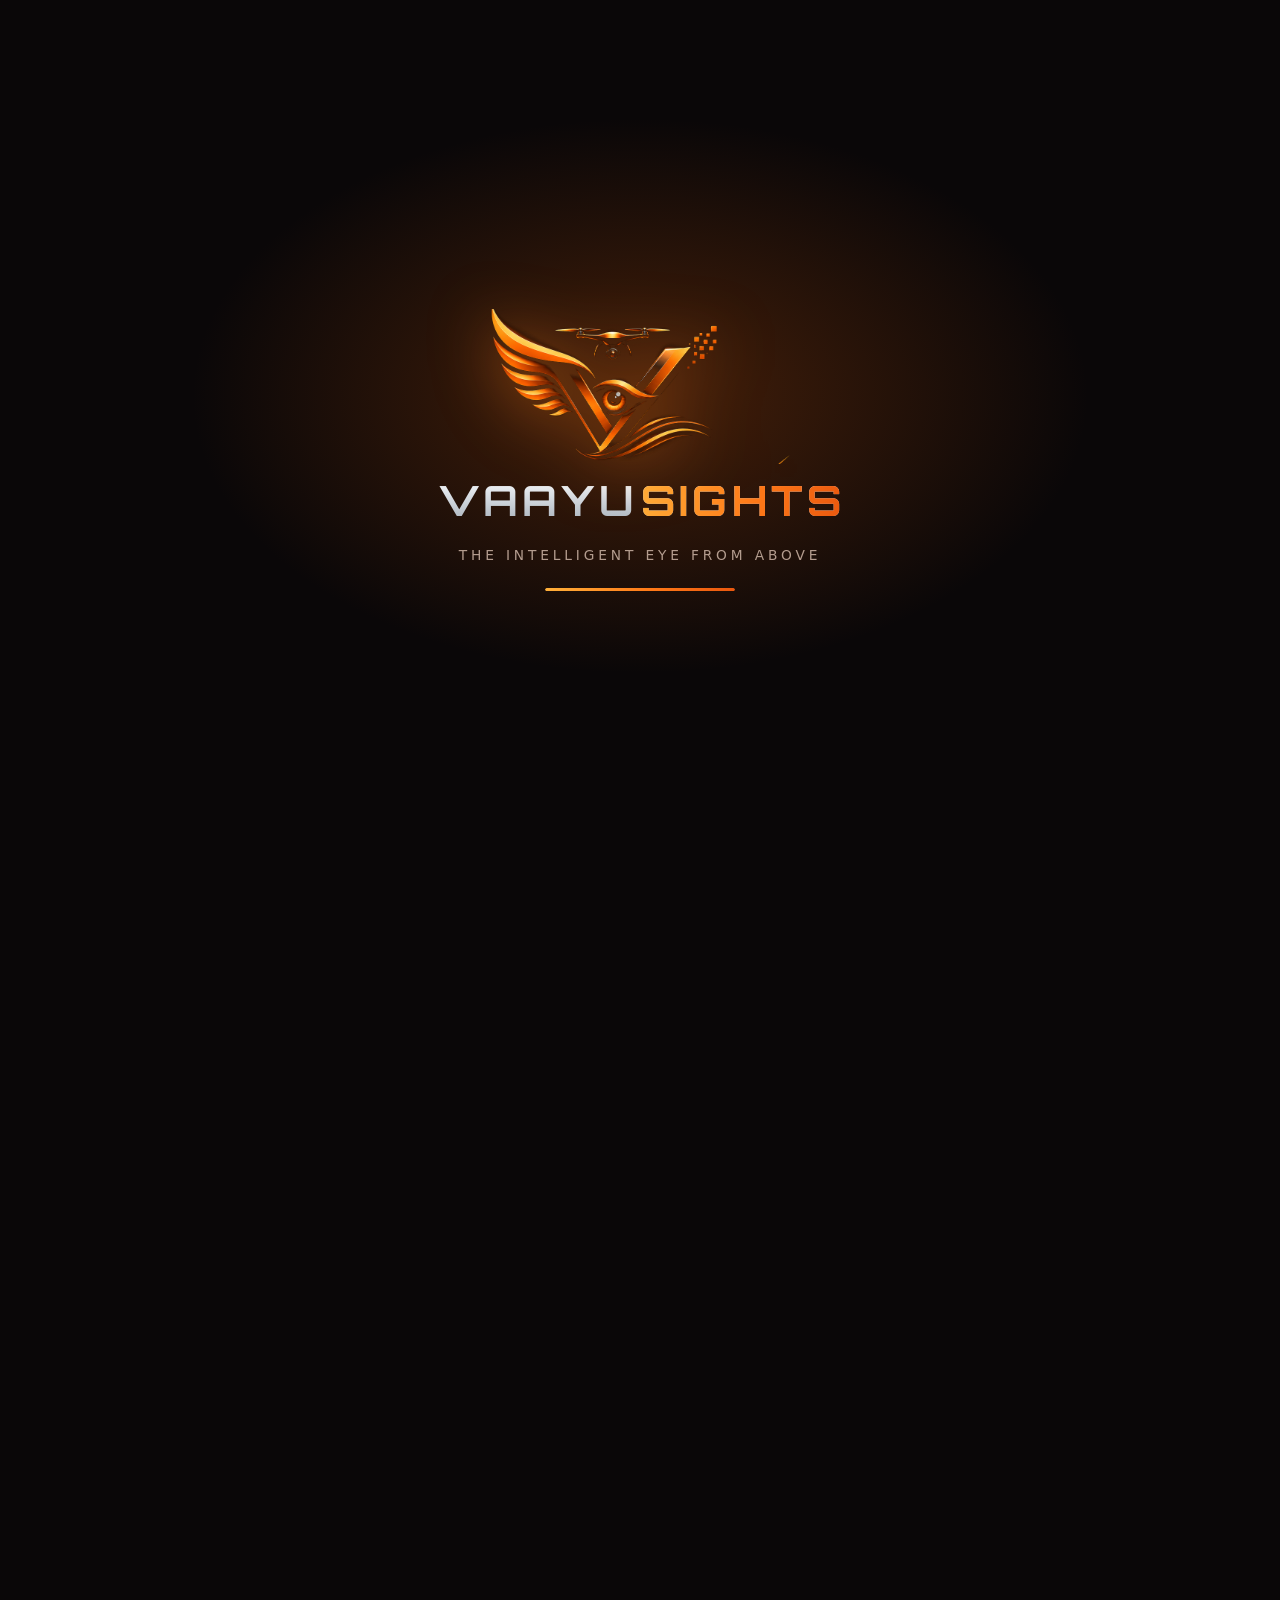
==== index.html @ aa58567c "VaayuSights website Static marketing site for vaayusights.in: six pages, stylesheet, script, brand a" ====
<!DOCTYPE html>
<html lang="en">
<head>
  <meta charset="UTF-8" />
  <meta name="viewport" content="width=device-width, initial-scale=1.0" />
  <meta name="theme-color" content="#0a0708" />
  <title>VaayuSights — The Intelligent Eye From Above</title>
  <meta name="description" content="VaayuSights turns drone imagery into ranked defects, digital twins, volumetrics and reports — on your data or a capture we arrange. Plus inspection, mapping and our own aerial cleaning." />
  <link rel="canonical" href="https://vaayusights.in/" />

  <!-- Open Graph / social -->
  <meta property="og:type" content="website" />
  <meta property="og:site_name" content="VaayuSights" />
  <meta property="og:title" content="VaayuSights — The Intelligent Eye From Above" />
  <meta property="og:description" content="VaayuSights turns drone imagery into ranked defects, digital twins, volumetrics and reports — on your data or a capture we arrange. Plus inspection, mapping and our own aerial cleaning." />
  <meta property="og:url" content="https://vaayusights.in/" />
  <meta property="og:image" content="https://vaayusights.in/assets/og-image.png" />
  <meta property="og:image:width" content="1200" />
  <meta property="og:image:height" content="630" />
  <meta name="twitter:card" content="summary_large_image" />
  <meta name="twitter:title" content="VaayuSights — The Intelligent Eye From Above" />
  <meta name="twitter:description" content="VaayuSights turns drone imagery into ranked defects, digital twins, volumetrics and reports — on your data or a capture we arrange. Plus inspection, mapping and our own aerial cleaning." />
  <meta name="twitter:image" content="https://vaayusights.in/assets/og-image.png" />

  <script type="application/ld+json">
  {
    "@context": "https://schema.org",
    "@type": "ProfessionalService",
    "name": "VaayuSights",
    "description": "Aerial-data analysis practice. Drone imagery from any source is turned into ranked defects, digital twins, volumetrics and decision-ready reports. Also aerial cleaning of solar arrays, facades, roofs and industrial structures.",
    "url": "https://vaayusights.in/",
    "logo": "https://vaayusights.in/assets/vaayusights-logo.png",
    "image": "https://vaayusights.in/assets/og-image.png",
    "email": "pranaam@vaayusights.in",
    "slogan": "The Intelligent Eye From Above",
    "address": {
      "@type": "PostalAddress",
      "addressRegion": "Maharashtra",
      "addressCountry": "IN"
    },
    "areaServed": {
      "@type": "Country",
      "name": "India"
    },
    "knowsAbout": [
      "Drone inspection",
      "Thermal imaging",
      "Photogrammetry",
      "LiDAR data processing",
      "Digital twins",
      "Defect detection",
      "Volumetric survey",
      "Solar panel cleaning",
      "AI imagery analysis"
    ],
    "hasOfferCatalog": {
      "@type": "OfferCatalog",
      "name": "Services",
      "itemListElement": [
        {
          "@type": "Offer",
          "itemOffered": {
            "@type": "Service",
            "name": "AI Imagery Analysis"
          }
        },
        {
          "@type": "Offer",
          "itemOffered": {
            "@type": "Service",
            "name": "Digital Twins"
          }
        },
        {
          "@type": "Offer",
          "itemOffered": {
            "@type": "Service",
            "name": "Analytics & Reporting"
          }
        },
        {
          "@type": "Offer",
          "itemOffered": {
            "@type": "Service",
            "name": "AI/ML Data Annotation"
          }
        },
        {
          "@type": "Offer",
          "itemOffered": {
            "@type": "Service",
            "name": "Visual Inspection"
          }
        },
        {
          "@type": "Offer",
          "itemOffered": {
            "@type": "Service",
            "name": "Thermal Inspection"
          }
        },
        {
          "@type": "Offer",
          "itemOffered": {
            "@type": "Service",
            "name": "Mapping & Surveying"
          }
        },
        {
          "@type": "Offer",
          "itemOffered": {
            "@type": "Service",
            "name": "Aerial Cleaning"
          }
        }
      ]
    }
  }
  </script>
  <link rel="stylesheet" href="styles.css" />
  <link rel="icon" type="image/png" href="assets/vaayusights-icon.png" />
  <link rel="apple-touch-icon" href="assets/apple-touch-icon.png" />
</head>
<body>
  <a class="skip-link" href="#top">Skip to content</a>
  <div class="scroll-prog" aria-hidden="true"></div>
  <!--SPRITE-->
  <svg xmlns="http://www.w3.org/2000/svg" style="position:absolute;width:0;height:0;overflow:hidden" aria-hidden="true"><defs>
    <symbol id="i-drone" viewBox="0 0 24 24"><circle cx="12" cy="12" r="3"/><path d="M9.6 9.6 6.4 6.4M14.4 9.6 17.6 6.4M9.6 14.4 6.4 17.6M14.4 14.4 17.6 17.6"/><circle cx="5" cy="5" r="2"/><circle cx="19" cy="5" r="2"/><circle cx="5" cy="19" r="2"/><circle cx="19" cy="19" r="2"/></symbol>
    <symbol id="i-eye" viewBox="0 0 24 24"><path d="M2 12s3.6-6 10-6 10 6 10 6-3.6 6-10 6S2 12 2 12Z"/><circle cx="12" cy="12" r="2.6"/></symbol>
    <symbol id="i-chip" viewBox="0 0 24 24"><rect x="7" y="7" width="10" height="10" rx="2"/><path d="M10 7V4M14 7V4M10 20v-3M14 20v-3M7 10H4M7 14H4M20 10h-3M20 14h-3"/></symbol>
    <symbol id="i-tag" viewBox="0 0 24 24"><path d="M3 11.5V4h7.5L21 14.5 14.5 21 3 11.5Z"/><circle cx="7.5" cy="7.5" r="1.3"/></symbol>
    <symbol id="i-thermal" viewBox="0 0 24 24"><path d="M10 13.6V5a2 2 0 1 1 4 0v8.6a4 4 0 1 1-4 0Z"/><path d="M12 9v5.5"/></symbol>
    <symbol id="i-map" viewBox="0 0 24 24"><path d="M9 4 3 6v14l6-2 6 2 6-2V4l-6 2-6-2Z"/><path d="M9 4v14M15 6v14"/></symbol>
    <symbol id="i-cube" viewBox="0 0 24 24"><path d="M12 2.5 20.5 7v10L12 21.5 3.5 17V7L12 2.5Z"/><path d="M12 2.5v19M20.5 7 12 12 3.5 7"/></symbol>
    <symbol id="i-camera" viewBox="0 0 24 24"><path d="M3 8h3l2-2h8l2 2h3v11H3V8Z"/><circle cx="12" cy="13" r="3.2"/></symbol>
    <symbol id="i-chart" viewBox="0 0 24 24"><path d="M4 4v16h16"/><path d="M8 20v-6M12 20v-9M16 20v-4"/></symbol>
    <symbol id="i-sun" viewBox="0 0 24 24"><circle cx="12" cy="12" r="4"/><path d="M12 2v2.5M12 19.5V22M2 12h2.5M19.5 12H22M4.9 4.9 6.7 6.7M17.3 17.3 19.1 19.1M19.1 4.9 17.3 6.7M6.7 17.3 4.9 19.1"/></symbol>
    <symbol id="i-layers" viewBox="0 0 24 24"><path d="M12 3 2.5 8 12 13l9.5-5L12 3Z"/><path d="M2.5 12 12 17l9.5-5M2.5 16 12 21l9.5-5"/></symbol>
    <symbol id="i-factory" viewBox="0 0 24 24"><path d="M3 21V10l6 4v-4l6 4V6l6 3v12H3Z"/><path d="M7 21v-3M12 21v-3M17 21v-3"/></symbol>
    <symbol id="i-building" viewBox="0 0 24 24"><path d="M4 21V4h10v17M14 21V9h6v12M3 21h18"/><path d="M7 8h3M7 12h3M7 16h3M17 13h1M17 17h1"/></symbol>
    <symbol id="i-shield" viewBox="0 0 24 24"><path d="M12 3 5 6v6c0 4 3 7 7 9 4-2 7-5 7-9V6l-7-3Z"/><path d="m9 12 2 2 4-4"/></symbol>
    <symbol id="i-target" viewBox="0 0 24 24"><circle cx="12" cy="12" r="8"/><circle cx="12" cy="12" r="4"/><circle cx="12" cy="12" r="1"/></symbol>
    <symbol id="i-network" viewBox="0 0 24 24"><circle cx="6" cy="12" r="2.5"/><circle cx="18" cy="6" r="2.5"/><circle cx="18" cy="18" r="2.5"/><path d="M8.3 10.9 15.7 7.1M8.3 13.1l7.4 3.8"/></symbol>
    <symbol id="i-compass" viewBox="0 0 24 24"><circle cx="12" cy="12" r="9"/><path d="m15.5 8.5-2.2 4.8L8.5 15.5l2.2-4.8L15.5 8.5Z"/></symbol>
    <symbol id="i-globe" viewBox="0 0 24 24"><circle cx="12" cy="12" r="9"/><path d="M3 12h18M12 3c3 3.2 3 14.8 0 18M12 3c-3 3.2-3 14.8 0 18"/></symbol>
    <symbol id="i-wind" viewBox="0 0 24 24"><path d="M12 12v9"/><path d="M12 12c0-3.2 4-4.2 4-7.4A3 3 0 0 0 10 4.6"/><path d="M12 12c-3.2 0-4.2-4-7.4-4A3 3 0 0 0 4.6 14"/><path d="M12 12c3.2 0 4.2 4 7.4 4A3 3 0 0 0 19.4 10"/></symbol>
    <symbol id="i-leaf" viewBox="0 0 24 24"><path d="M4 20c0-9 6-15 16-16 0 11-6 16-16 16Z"/><path d="M4 20C8 15 12 12 17 11"/></symbol>
    <symbol id="i-sliders" viewBox="0 0 24 24"><path d="M4 7h9M18 7h2M4 12h2M10 12h10M4 17h6M15 17h5"/><circle cx="15.5" cy="7" r="2"/><circle cx="7.5" cy="12" r="2"/><circle cx="12.5" cy="17" r="2"/></symbol>
    <symbol id="i-droplet" viewBox="0 0 24 24"><path d="M12 3s6.5 6.4 6.5 11A6.5 6.5 0 0 1 5.5 14C5.5 9.4 12 3 12 3Z"/></symbol>
    <symbol id="i-signal" viewBox="0 0 24 24"><path d="M4 19a16 16 0 0 1 16 0"/><path d="M7 19a10 10 0 0 1 10 0"/><path d="M10 19a4 4 0 0 1 4 0"/><circle cx="12" cy="19" r=".6"/></symbol>
    <symbol id="i-pulse" viewBox="0 0 24 24"><path d="M3 12h4l2-6 4 12 2-6h6"/></symbol>
    <symbol id="i-doc" viewBox="0 0 24 24"><path d="M6 3h8l4 4v14H6V3Z"/><path d="M14 3v4h4M9 13h6M9 17h4"/></symbol>
    <symbol id="i-bolt" viewBox="0 0 24 24"><path d="M13 2 4 14h6l-1 8 9-12h-6l1-8Z"/></symbol>
    <symbol id="i-link" viewBox="0 0 24 24"><path d="M9.5 14.5 14.5 9.5"/><path d="M11 6.7 12.6 5a3.6 3.6 0 0 1 5.1 5.1L16 11.9M13 17.3 11.4 19a3.6 3.6 0 0 1-5.1-5.1L8 12.1"/></symbol>
    <symbol id="i-mail" viewBox="0 0 24 24"><rect x="3" y="5" width="18" height="14" rx="2"/><path d="m3.5 7 8.5 6 8.5-6"/></symbol>
    <symbol id="i-phone" viewBox="0 0 24 24"><path d="M6 3h3l2 5-2.2 1.1a12 12 0 0 0 5.1 5.1L15 12l5 2v3a2 2 0 0 1-2.2 2A16 16 0 0 1 4 5.2 2 2 0 0 1 6 3Z"/></symbol>
    <symbol id="i-pin" viewBox="0 0 24 24"><path d="M12 21s7-6.5 7-12a7 7 0 1 0-14 0c0 5.5 7 12 7 12Z"/><circle cx="12" cy="9" r="2.5"/></symbol>
    <symbol id="i-clock" viewBox="0 0 24 24"><circle cx="12" cy="12" r="9"/><path d="M12 7v5l3.5 2"/></symbol>
    <symbol id="i-star" viewBox="0 0 24 24"><path d="M12 3.5l2.6 5.3 5.9.9-4.3 4.1 1 5.9L12 17l-5.2 2.7 1-5.9L3.5 9.7l5.9-.9L12 3.5Z"/></symbol>
  </defs></svg>
  <!--/SPRITE-->

  <!-- Intro splash: brand reveal on load -->
  <div class="splash" id="splash">
    <div class="splash-inner">
      <div class="wordmark-lockup splash-lockup">
        <img class="wm-mark" src="assets/vaayusights-emblem.png" alt="" aria-hidden="true" />
        <span class="wordmark">Vaayu<b>Sights</b></span>
      </div>
      <span class="splash-tag">The Intelligent Eye From Above</span>
      <span class="splash-bar" aria-hidden="true"><i></i></span>
    </div>
  </div>

  <!-- Animated aerial backdrop -->
  <canvas id="fieldCanvas" aria-hidden="true"></canvas>
  <div class="scanline" aria-hidden="true"></div>

  <!-- Navigation -->
  <header class="nav" id="nav">
    <a href="index.html" class="brand" aria-label="VaayuSights home">
      <img class="brand-img" src="assets/vaayusights-emblem.png" alt="" aria-hidden="true" width="77" height="40" />
      <span class="brand-text">Vaayu<b>Sights</b></span>
    </a>

    <nav class="nav-links" aria-label="Primary">
      <a href="index.html" class="active">Home</a>
      <a href="services.html">Services</a>
      <a href="sectors.html">Sectors</a>
      <a href="projects.html">Capabilities</a>
      <a href="about.html">About</a>
      <a href="contact.html" class="nav-cta">Get a Quote</a>
    </nav>

    <button class="nav-toggle" id="navToggle" aria-label="Toggle menu" aria-expanded="false">
      <span></span><span></span><span></span>
    </button>
  </header>

  <main id="top">
    <section class="hero">
      <video class="hero-video" autoplay muted loop playsinline preload="auto" poster="assets/photos/hero-poster.png" aria-hidden="true">
        <source src="assets/photos/hero.mp4" type="video/mp4" />
        <source src="assets/photos/hero.webm" type="video/webm" />
      </video>
      <canvas class="hero-twin" aria-hidden="true"></canvas>
      <div class="hero-veil" aria-hidden="true"></div>
      <div class="hero-telem" aria-hidden="true">
        <span class="ht-live"><i></i>PIPELINE</span>
        <span class="ht-stat"><b id="tAlt">8420</b><em>frames</em></span>
        <span class="ht-stat"><b id="tSpd">37</b><em>flagged</em></span>
        <span class="ht-stat"><b id="tHdg">94</b>%<em>conf</em></span>
      </div>
      <div class="hero-inner">
        <span class="eyebrow reveal"><span class="pulse-dot"></span> The Intelligent Eye From Above</span>
        <h1 class="reveal">Aerial data in.<br /><span class="grad">Decisions</span> out.</h1>
        <p class="hero-sub reveal">
          VaayuSights is an aerial-data analysis practice. Send us drone imagery — yours, your
          operator's, or a capture we arrange — and we return ranked defects, digital twins,
          volumetrics and reports you can act on. We also clean solar arrays, façades and
          structures with our own drone crews.
        </p>
        <div class="hero-actions reveal">
          <a href="contact.html" class="btn btn-primary">Send us your data <span aria-hidden="true">→</span></a>
          <a href="services.html" class="btn btn-ghost">Explore Services</a>
        </div>
      </div>
      <div class="hero-logo reveal">
        <div class="wordmark-lockup">
          <img class="wm-mark" src="assets/vaayusights-emblem.png" alt="VaayuSights" />
          <span class="wordmark">Vaayu<b>Sights</b></span>
          <span class="wordmark-tag">The Intelligent Eye From Above</span>
        </div>
      </div>
    </section>

    <section class="pillars-wrap" aria-label="How we work">
      <ol class="pillars reveal">
        <li><span class="p-ico"><svg class="ico" aria-hidden="true"><use href="#i-eye"/></svg></span>
          <h2>See</h2><p>The asset captured from the air — by your crew, or by a partner operator we brief.</p></li>
        <li><span class="p-ico"><svg class="ico" aria-hidden="true"><use href="#i-target"/></svg></span>
          <h2>Sense</h2><p>Thermal, LiDAR and multispectral pick up what the eye misses.</p></li>
        <li><span class="p-ico"><svg class="ico" aria-hidden="true"><use href="#i-chip"/></svg></span>
          <h2>Analyze</h2><p>AI models classify defects and rank them by severity.</p></li>
        <li><span class="p-ico"><svg class="ico" aria-hidden="true"><use href="#i-chart"/></svg></span>
          <h2>Prevent</h2><p>Repeat surveys show what is changing, so it gets fixed before it fails.</p></li>
      </ol>
    </section>

    <section class="marquee-wrap" aria-label="Capabilities at a glance">
      <div class="marquee"><div class="marquee-track">
        <span>Defect Detection</span><span>AI Imagery Analysis</span><span>Digital Twins</span><span>Photogrammetry</span><span>LiDAR Processing</span><span>Analytics &amp; Reporting</span><span>AI/ML Annotation</span><span>Volumetrics</span><span>Thermal Imaging</span><span>Aerial Cleaning</span><span>Asset Monitoring</span>
        <span>Defect Detection</span><span>AI Imagery Analysis</span><span>Digital Twins</span><span>Photogrammetry</span><span>LiDAR Processing</span><span>Analytics &amp; Reporting</span><span>AI/ML Annotation</span><span>Volumetrics</span><span>Thermal Imaging</span><span>Aerial Cleaning</span><span>Asset Monitoring</span>
      </div></div>
    </section>

    <section class="section">
      <div class="section-head reveal">
        <span class="kicker">From flight to insight</span>
        <h2>One partner for the entire pipeline</h2>
        <p>Analysis is what we do. Capture and cleaning sit either side of it — so your teams act on answers, not raw footage.</p>
      </div>
      <div class="cards">
        <article class="card reveal"><div class="card-ico"><svg class="ico" aria-hidden="true"><use href="#i-chip"/></svg></div><h3>Analyze</h3><p>Our models detect, classify and geolocate defects across thousands of frames in minutes — every finding reviewed by an engineer before it reaches you.</p><a class="card-link" href="services.html">Our services →</a></article>
        <article class="card reveal"><div class="card-ico"><svg class="ico" aria-hidden="true"><use href="#i-chart"/></svg></div><h3>Report</h3><p>Ranked findings, orthomosaics and digital twins, delivered in formats your teams already use — not a folder of raw images.</p><a class="card-link" href="about.html">How it works →</a></article>
        <article class="card reveal"><div class="card-ico"><svg class="ico" aria-hidden="true"><use href="#i-camera"/></svg></div><h3>Capture</h3><p>No imagery yet? We scope the mission and brief a partner operator to our capture spec, so the data arrives fit to analyse.</p><a class="card-link" href="sectors.html">Who we serve →</a></article>
      </div>
    </section>

    <section class="section">
      <div class="section-head reveal">
        <span class="kicker">Who we serve</span>
        <h2>Built for high-value assets</h2>
        <p>Aerial-data analysis across the industries where downtime, safety and accuracy matter most.</p>
      </div>
      <div class="cards">
        <article class="card reveal"><div class="card-ico"><svg class="ico" aria-hidden="true"><use href="#i-sun"/></svg></div><h3>Renewable Energy</h3><p>Solar &amp; wind — thermal fault detection, blade inspection and performance analytics.</p></article>
        <article class="card reveal"><div class="card-ico"><svg class="ico" aria-hidden="true"><use href="#i-layers"/></svg></div><h3>Infrastructure</h3><p>Roads, bridges &amp; towers — condition surveys and geospatial documentation.</p></article>
        <article class="card reveal"><div class="card-ico"><svg class="ico" aria-hidden="true"><use href="#i-factory"/></svg></div><h3>Industrial</h3><p>Plants &amp; utilities — volumetrics, confined-space inspection and asset monitoring.</p></article>
        <article class="card reveal"><div class="card-ico"><svg class="ico" aria-hidden="true"><use href="#i-building"/></svg></div><h3>Commercial</h3><p>Real estate &amp; enterprise — cinematic aerials, progress capture and surveillance.</p></article>
      </div>
      <div class="center-link reveal"><a href="sectors.html" class="btn btn-ghost">See all sectors <span aria-hidden="true">→</span></a></div>
    </section>

    <div class="divider reveal" aria-hidden="true"><span class="node"><svg class="ico" aria-hidden="true"><use href="#i-drone"/></svg></span></div>

    <section class="section">
      <div class="section-head reveal">
        <span class="kicker">From the field</span>
        <h2>Aerial intelligence in action</h2>
        <p>The kind of imagery we work with. These are placeholders — swap in real project captures anytime.</p>
      </div>
      <div class="gallery">
        <figure class="shot reveal" style="--a:#0a2a46;--b:#08182e"><div class="shot-img"><svg class="ico" aria-hidden="true"><use href="#i-thermal"/></svg><img class="ph" src="assets/photos/solar.jpg" alt="Aerial view of a solar farm" loading="lazy" /></div><figcaption>Solar farm thermal survey</figcaption></figure>
        <figure class="shot reveal" style="--a:#0b2350;--b:#0a1630"><div class="shot-img"><svg class="ico" aria-hidden="true"><use href="#i-wind"/></svg><img class="ph" src="assets/photos/wind.jpg" alt="Wind turbines in a field" loading="lazy" /></div><figcaption>Wind turbine blade inspection</figcaption></figure>
        <figure class="shot reveal" style="--a:#141a44;--b:#0b1030"><div class="shot-img"><svg class="ico" aria-hidden="true"><use href="#i-layers"/></svg><img class="ph" src="assets/photos/bridge.jpg" alt="Aerial view of a highway bridge" loading="lazy" /></div><figcaption>Bridge &amp; structure scan</figcaption></figure>
        <figure class="shot reveal" style="--a:#0a2440;--b:#0a1530"><div class="shot-img"><svg class="ico" aria-hidden="true"><use href="#i-cube"/></svg><img class="ph" src="assets/photos/stockpile.jpg" alt="Aerial view of an open-pit mine" loading="lazy" /></div><figcaption>Stockpile volumetrics</figcaption></figure>
        <figure class="shot reveal" style="--a:#0c2b3e;--b:#091a2c"><div class="shot-img"><svg class="ico" aria-hidden="true"><use href="#i-building"/></svg><img class="ph" src="assets/photos/construction.jpg" alt="Construction site with cranes" loading="lazy" /></div><figcaption>Construction progress</figcaption></figure>
        <figure class="shot reveal" style="--a:#1a1546;--b:#0d0f2e"><div class="shot-img"><svg class="ico" aria-hidden="true"><use href="#i-map"/></svg><img class="ph" src="assets/photos/mapping.jpg" alt="Aerial view of farmland plots" loading="lazy" /></div><figcaption>Digital twin point cloud</figcaption></figure>
        <figure class="shot reveal" style="--a:#0a2e39;--b:#08181f"><div class="shot-img"><svg class="ico" aria-hidden="true"><use href="#i-droplet"/></svg><img class="ph" src="assets/photos/cleaning.jpg" alt="Drone spraying / cleaning solution" loading="lazy" /></div><figcaption>Drone cleaning solutions</figcaption></figure>
        <figure class="shot reveal" style="--a:#181545;--b:#0c0f2e"><div class="shot-img"><svg class="ico" aria-hidden="true"><use href="#i-chip"/></svg><img class="ph" src="assets/photos/aiml.jpg" alt="AI and machine-learning data workflow" loading="lazy" /></div><figcaption>AI/ML data annotation</figcaption></figure>
      </div>
    </section>

    <section class="section why">
      <div class="why-grid">
        <div class="reveal">
          <span class="kicker">Why VaayuSights</span>
          <h2>Faster, safer, data-driven.</h2>
          <p class="why-lead">We combine drones, artificial intelligence and expert analysis so organizations
            improve safety, efficiency and asset performance — and make smarter decisions in a fraction of the time.</p>
          <ul class="why-list">
            <li><svg class="ico" aria-hidden="true"><use href="#i-bolt"/></svg> Cut inspection time by up to 70% versus manual methods</li>
            <li><svg class="ico" aria-hidden="true"><use href="#i-shield"/></svg> Remove people from hazardous, at-height environments</li>
            <li><svg class="ico" aria-hidden="true"><use href="#i-target"/></svg> AI-assisted precision with human expert validation</li>
            <li><svg class="ico" aria-hidden="true"><use href="#i-link"/></svg> One accountable partner across the entire pipeline</li>
          </ul>
        </div>
        <div class="why-panel reveal" aria-hidden="true">
          <div class="panel-row"><span>Thermal anomaly</span><b class="ok">Detected</b></div>
          <div class="panel-bar"><i style="--w:92%"></i></div>
          <div class="panel-row"><span>Blade micro-crack</span><b class="warn">Flagged</b></div>
          <div class="panel-bar"><i style="--w:64%"></i></div>
          <div class="panel-row"><span>Structure integrity</span><b class="ok">Nominal</b></div>
          <div class="panel-bar"><i style="--w:98%"></i></div>
          <div class="panel-row"><span>Report generated</span><b class="ok">2m 14s</b></div>
        </div>
      </div>
    </section>

    <div class="divider reveal" aria-hidden="true"><span class="node"><svg class="ico" aria-hidden="true"><use href="#i-drone"/></svg></span></div>

    <section class="section">
      <div class="section-head reveal">
        <span class="kicker">Trusted by teams</span>
        <h2>Outcomes our clients value</h2>
        <p>Sample testimonials shown for layout — we'll swap in your real client quotes.</p>
      </div>
      <div class="testi">
        <article class="quote reveal">
          <div class="stars"><svg class="ico" aria-hidden="true"><use href="#i-star"/></svg><svg class="ico" aria-hidden="true"><use href="#i-star"/></svg><svg class="ico" aria-hidden="true"><use href="#i-star"/></svg><svg class="ico" aria-hidden="true"><use href="#i-star"/></svg><svg class="ico" aria-hidden="true"><use href="#i-star"/></svg></div>
          <p>“VaayuSights cut our solar inspection time dramatically and flagged faults we would have missed. Reports were ready the same week.”</p>
          <div class="who"><span class="avatar">OS</span><div><b>Operations Lead</b><span>Utility-scale Solar</span></div></div>
        </article>
        <article class="quote reveal">
          <div class="stars"><svg class="ico" aria-hidden="true"><use href="#i-star"/></svg><svg class="ico" aria-hidden="true"><use href="#i-star"/></svg><svg class="ico" aria-hidden="true"><use href="#i-star"/></svg><svg class="ico" aria-hidden="true"><use href="#i-star"/></svg><svg class="ico" aria-hidden="true"><use href="#i-star"/></svg></div>
          <p>“The thermal and LiDAR deliverables were survey-grade. Their team handled capture to reporting end-to-end — one point of contact.”</p>
          <div class="who"><span class="avatar">PM</span><div><b>Project Manager</b><span>Infrastructure</span></div></div>
        </article>
        <article class="quote reveal">
          <div class="stars"><svg class="ico" aria-hidden="true"><use href="#i-star"/></svg><svg class="ico" aria-hidden="true"><use href="#i-star"/></svg><svg class="ico" aria-hidden="true"><use href="#i-star"/></svg><svg class="ico" aria-hidden="true"><use href="#i-star"/></svg><svg class="ico" aria-hidden="true"><use href="#i-star"/></svg></div>
          <p>“Accurate volumetrics and progress monitoring across sites, without shutting anything down. Exactly the visibility we needed.”</p>
          <div class="who"><span class="avatar">AH</span><div><b>Asset Head</b><span>Industrial Plant</span></div></div>
        </article>
      </div>
    </section>

    <section class="section cta-band-wrap">
      <div class="cta-band reveal">
        <div>
          <h2>Ready to see your assets from a new altitude?</h2>
          <p>Send us imagery you already have, or tell us about the site — we'll design the program around it.</p>
        </div>
        <a href="contact.html" class="btn btn-primary">Get a Quote <span aria-hidden="true">→</span></a>
      </div>
    </section>
  </main>

  <button class="to-top" id="toTop" aria-label="Back to top">
    <svg viewBox="0 0 24 24" width="20" height="20" fill="none" stroke="currentColor" stroke-width="2" stroke-linecap="round" stroke-linejoin="round"><path d="M12 19V5M5 12l7-7 7 7"/></svg>
  </button>

  <footer class="footer">
    <div class="footer-top">
      <div class="footer-brand">
        <span class="brand-lockup">
          <img class="brand-img" src="assets/vaayusights-emblem.png" alt="VaayuSights logo" width="77" height="40" />
          <span class="brand-text">Vaayu<b>Sights</b></span>
        </span>
        <p>The Intelligent Eye From Above. Drone + AI solutions for renewable energy, infrastructure, industrial and commercial sectors.</p>
      </div>
      <div class="footer-col"><h2>Services</h2>
        <a href="services.html#visual-inspection">Visual Inspection</a><a href="services.html#thermal">Thermal Inspection</a>
        <a href="services.html#cleaning">Aerial Cleaning</a><a href="services.html#analytics">Analytics &amp; Reporting</a></div>
      <div class="footer-col"><h2>Company</h2>
        <a href="sectors.html">Sectors</a><a href="projects.html">Capabilities</a>
        <a href="about.html">About</a><a href="contact.html">Contact</a></div>
      <div class="footer-col"><h2>Get in touch</h2>
        <a href="mailto:pranaam@vaayusights.in">pranaam@vaayusights.in</a>
        <a href="contact.html">Request a consultation</a></div>
    </div>
    <div class="footer-bottom">
      <span>© <span id="year"></span> VaayuSights. All rights reserved.</span>
      <span class="foot-tag">वायु · Air Intelligence</span>
    </div>
  </footer>

  <script src="script.js" defer></script>
</body>
</html>
---- styles.css ----
/* ============================================================
   VaayuSights — The Intelligent Eye From Above
   Futuristic single-page site. Vanilla CSS, no dependencies.
   ============================================================ */

:root {
  --bg: #0a0708;
  --bg-2: #150e0a;
  --ink: #f5ede7;
  --muted: #b39c8e;
  --line: rgba(255, 150, 60, 0.16);
  --cyan: #ff8a1f;          /* primary accent (orange) */
  --violet: #ffb03a;        /* secondary accent (amber) */
  --ember: #e0480a;
  --silver: #dfe4ea;
  --glow: 0 0 40px rgba(255, 122, 24, 0.32);
  --grad: linear-gradient(100deg, #ffb03a 0%, #ff7a18 55%, #e0480a 120%);
  --mono: ui-monospace, "SF Mono", Menlo, Consolas, "Liberation Mono", monospace;
  --card: rgba(255, 255, 255, 0.035);
  --radius: 18px;
  --maxw: 1180px;
  font-synthesis: none;
}

* { box-sizing: border-box; margin: 0; padding: 0; }

html { scroll-behavior: smooth; -webkit-text-size-adjust: 100%; }

body {
  background: radial-gradient(1200px 700px at 75% -10%, #3a1a08 0%, transparent 60%),
              radial-gradient(900px 600px at 0% 20%, #2a1206 0%, transparent 55%),
              var(--bg);
  color: var(--ink);
  font-family: "Inter", "Segoe UI", system-ui, -apple-system, sans-serif;
  line-height: 1.6;
  overflow-x: hidden;
  -webkit-font-smoothing: antialiased;
}

/* Background canvas + scanline overlay */
#fieldCanvas {
  position: fixed; inset: 0; width: 100%; height: 100%;
  z-index: 0; pointer-events: none; opacity: 0.9;
}
.scanline {
  position: fixed; inset: 0; z-index: 1; pointer-events: none;
  background: repeating-linear-gradient(to bottom, rgba(255,255,255,0.015) 0 1px, transparent 1px 3px);
  mix-blend-mode: overlay; opacity: 0.4;
}

main, .footer { position: relative; z-index: 2; }

/* Accessibility: skip link, screen-reader-only, focus states */
.sr-only { position: absolute !important; width: 1px; height: 1px; padding: 0; margin: -1px; overflow: hidden; clip: rect(0 0 0 0); white-space: nowrap; border: 0; }
.skip-link { position: fixed; top: 10px; left: 12px; z-index: 100; padding: 10px 16px; border-radius: 10px; background: var(--grad); color: #0a0708; font-weight: 700; transform: translateY(-160%); transition: transform .2s ease; }
.skip-link:focus { transform: none; outline: none; }
:focus-visible { outline: 2px solid var(--cyan); outline-offset: 3px; border-radius: 6px; }
.btn:focus-visible, .nav-cta:focus-visible { outline-offset: 4px; }
/* only show the ring for keyboard users, not mouse clicks */
:focus:not(:focus-visible) { outline: none; }

/* Scroll progress bar */
.scroll-prog { position: fixed; top: 0; left: 0; width: 100%; height: 3px; z-index: 60; transform: scaleX(0); transform-origin: 0 50%; background: var(--grad); box-shadow: 0 0 12px rgba(255,122,24,.5); will-change: transform; }

/* ---------------- INTRO SPLASH ---------------- */
html.splash-lock, html.splash-lock body { overflow: hidden; height: 100%; }
.splash {
  position: fixed; inset: 0; z-index: 300; display: grid; place-items: center;
  background:
    radial-gradient(closest-side at 50% 44%, rgba(120,52,10,0.55), rgba(10,7,8,0) 70%),
    #0a0708;
  opacity: 1; transition: opacity .8s ease .1s, visibility .8s;
}
.splash.hide { opacity: 0; visibility: hidden; pointer-events: none; }
.splash-inner { display: grid; justify-items: center; gap: 22px; padding: 24px; text-align: center; }
.splash-logo {
  width: min(460px, 74vw); height: auto;
  filter: drop-shadow(0 8px 34px rgba(255,130,30,.45));
  animation: splashIn 1.15s cubic-bezier(.2,.85,.2,1) both;
}
.splash-tag {
  font-size: clamp(.72rem, 1.6vw, .86rem); letter-spacing: .28em; text-transform: uppercase;
  color: var(--muted); opacity: 0; animation: splashFade .7s ease .55s forwards;
}
.splash-bar { width: 190px; height: 3px; border-radius: 999px; background: rgba(255,255,255,.08); overflow: hidden; opacity: 0; animation: splashFade .5s ease .5s forwards; }
.splash-bar i { display: block; height: 100%; width: 0; border-radius: 999px; background: var(--grad); animation: splashLoad 1.5s cubic-bezier(.5,.1,.2,1) .5s forwards; }
@keyframes splashIn { from { opacity: 0; transform: translateY(16px) scale(.94); } to { opacity: 1; transform: none; } }
@keyframes splashFade { to { opacity: 1; } }
@keyframes splashLoad { to { width: 100%; } }

/* Brand face — same Orbitron cut used in the logo files (self-hosted, latin subset) */
@font-face {
  font-family: "Orbitron";
  src: url("assets/fonts/orbitron-700.woff2") format("woff2");
  font-weight: 700; font-style: normal; font-display: swap;
}

/* ---------------- WORDMARK LOCKUP (drone mark + live brand text) ---------------- */
.wordmark-lockup { display: grid; justify-items: center; gap: 16px; text-align: center; }
.wordmark-lockup .wm-mark {
  width: min(300px, 56vw); height: auto; display: block;
  filter: drop-shadow(0 8px 30px rgba(255, 130, 30, .5));
}
.wordmark {
  display: flex; justify-content: center; align-items: baseline;
  font-family: "Orbitron", "Inter", system-ui, sans-serif;
  font-size: clamp(1.45rem, 4.6vw, 2.6rem); font-weight: 700; line-height: 1;
  letter-spacing: .1em; text-transform: uppercase; text-indent: .1em;
  background: linear-gradient(180deg, #f4f7fa 0%, #aab3bd 100%);
  -webkit-background-clip: text; background-clip: text; -webkit-text-fill-color: transparent;
}
.wordmark b {
  font-weight: 700;
  background: var(--grad); -webkit-background-clip: text; background-clip: text;
  -webkit-text-fill-color: transparent; color: transparent;
}
.wordmark-tag {
  display: flex; align-items: center; gap: 14px;
  font-family: "Orbitron", "Inter", system-ui, sans-serif;
  font-size: clamp(.46rem, 1.15vw, .6rem); letter-spacing: .16em; text-transform: uppercase;
  color: var(--muted); white-space: nowrap;
}
.wordmark-tag::before, .wordmark-tag::after {
  content: ""; height: 1px; width: clamp(14px, 4vw, 34px);
  background: linear-gradient(90deg, transparent, var(--line), transparent);
}
.splash-lockup { animation: splashIn 1.15s cubic-bezier(.2,.85,.2,1) both; }

a { color: inherit; text-decoration: none; }
h1, h2, h3, h4 { line-height: 1.1; letter-spacing: -0.02em; font-weight: 800; }

.grad {
  background: var(--grad);
  -webkit-background-clip: text; background-clip: text;
  -webkit-text-fill-color: transparent; color: transparent;
}

/* ---------------- NAV ---------------- */
.nav {
  position: fixed; top: 0; left: 0; right: 0; z-index: 50;
  display: flex; align-items: center; justify-content: space-between;
  padding: 18px clamp(18px, 5vw, 54px);
  transition: background .35s ease, backdrop-filter .35s ease, padding .35s ease, border-color .35s;
  border-bottom: 1px solid transparent;
}
.nav.scrolled {
  background: rgba(10, 7, 8, 0.72);
  backdrop-filter: blur(14px) saturate(140%);
  border-bottom: 1px solid var(--line);
  padding-top: 12px; padding-bottom: 12px;
}
.brand { display: flex; align-items: center; gap: 11px; }
.brand-img { height: 40px; width: auto; display: block; filter: drop-shadow(0 2px 9px rgba(255,140,40,.5)); transition: transform .3s ease, filter .3s ease; }
.brand:hover .brand-img { transform: translateY(-1px) scale(1.05); filter: drop-shadow(0 3px 13px rgba(255,140,40,.7)); }
.brand-lockup { display: flex; align-items: center; gap: 9px; }
.brand-lockup .brand-img { height: 34px; }
.brand-text {
  font-family: "Orbitron", "Inter", system-ui, sans-serif;
  font-weight: 700; font-size: .95rem; line-height: 1;
  letter-spacing: .11em; text-transform: uppercase; text-indent: .11em;
  white-space: nowrap;
  background: linear-gradient(180deg, #f4f7fa 0%, #aab3bd 100%);
  -webkit-background-clip: text; background-clip: text; -webkit-text-fill-color: transparent;
}
.brand-text b { font-weight: 700; background: var(--grad); -webkit-background-clip: text; background-clip: text; -webkit-text-fill-color: transparent; }
@media (max-width: 420px) { .brand-text { font-size: .8rem; letter-spacing: .07em; } }

.nav-links { display: flex; align-items: center; gap: 8px; }
.nav-links a {
  padding: 9px 14px; border-radius: 999px; color: var(--muted);
  font-size: .92rem; font-weight: 500; transition: color .2s, background .2s;
}
.nav-links a:hover { color: var(--ink); background: rgba(255,255,255,.05); }
.nav-cta {
  color: #0a0708 !important; background: var(--grad); font-weight: 700 !important;
  box-shadow: 0 6px 24px rgba(230,110,20,.35);
}
.nav-cta:hover { filter: brightness(1.08); }

.nav-toggle { display: none; flex-direction: column; gap: 5px; background: none; border: 0; cursor: pointer; padding: 8px; }
.nav-toggle span { width: 24px; height: 2px; background: var(--ink); border-radius: 2px; transition: .3s; }

/* ---------------- HERO ---------------- */
.hero {
  position: relative; min-height: 100vh; overflow: hidden;
  display: grid; grid-template-columns: 1.15fr 0.85fr; align-items: center;
  gap: 40px; max-width: var(--maxw); margin: 0 auto;
  padding: 140px clamp(18px, 5vw, 40px) 80px;
}
/* Hero: aerial footage + digital-twin wireframe scan + legibility veil */
.hero-video { position: absolute; inset: 0; width: 100%; height: 100%; object-fit: cover; z-index: 0; opacity: .34; }
.hero-twin { position: absolute; inset: 0; width: 100%; height: 100%; z-index: 1; pointer-events: none; }
.hero-veil {
  position: absolute; inset: 0; z-index: 2; pointer-events: none;
  background:
    linear-gradient(100deg, rgba(10,7,8,.94) 0%, rgba(10,7,8,.7) 40%, rgba(10,7,8,.28) 68%, rgba(10,7,8,.5) 100%),
    linear-gradient(to top, #0a0708 2%, rgba(10,7,8,0) 36%);
}
.hero-inner, .hero-logo { position: relative; z-index: 3; }

/* live telemetry chip (HUD accent) */
.hero-telem {
  position: absolute; z-index: 3; top: 100px; right: clamp(18px, 5vw, 40px);
  display: flex; align-items: center; gap: 16px; padding: 9px 15px; border-radius: 12px;
  background: rgba(8, 14, 26, 0.55); border: 1px solid var(--line); backdrop-filter: blur(8px);
  font-family: var(--mono, ui-monospace, "SF Mono", Menlo, Consolas, monospace);
}
.ht-live { display: inline-flex; align-items: center; gap: 7px; font-size: .62rem; font-weight: 700; letter-spacing: .16em; color: #7ef0d0; }
.ht-live i { width: 7px; height: 7px; border-radius: 50%; background: #ffb03a; box-shadow: 0 0 8px #ffb03a; animation: pulse 1.6s infinite; }
.ht-stat { display: inline-flex; align-items: baseline; gap: 3px; font-size: .66rem; color: var(--muted); }
.ht-stat b { font-size: .92rem; font-weight: 700; color: var(--ink); font-variant-numeric: tabular-nums; }
.ht-stat em { font-style: normal; font-size: .56rem; letter-spacing: .1em; text-transform: uppercase; color: #9c8578; margin-left: 4px; }
@media (max-width: 720px) { .hero-telem { display: none; } }
.eyebrow {
  display: inline-flex; align-items: center; gap: 9px;
  padding: 7px 14px; border: 1px solid var(--line); border-radius: 999px;
  background: rgba(255,255,255,.03); font-size: .82rem; color: var(--muted);
  letter-spacing: .02em; margin-bottom: 22px;
}
.pulse-dot { width: 8px; height: 8px; border-radius: 50%; background: var(--cyan); box-shadow: 0 0 0 0 rgba(255,122,24,.6); animation: pulse 2s infinite; }

.hero h1 { font-size: clamp(2.5rem, 6vw, 4.4rem); margin-bottom: 22px; }
.hero-sub { color: var(--muted); font-size: clamp(1rem, 1.4vw, 1.18rem); max-width: 560px; margin-bottom: 34px; }

.hero-actions { display: flex; flex-wrap: wrap; gap: 14px; margin-bottom: 54px; }
.btn {
  display: inline-flex; align-items: center; gap: 10px;
  padding: 14px 24px; border-radius: 999px; font-weight: 700; font-size: .98rem;
  cursor: pointer; border: 1px solid transparent; transition: transform .18s, box-shadow .25s, background .25s, border-color .25s;
}
.btn span { transition: transform .2s; }
.btn:hover span { transform: translateX(4px); }
.btn-primary { background: var(--grad); color: #0a0708; box-shadow: 0 10px 34px rgba(230,110,20,.4); }
.btn-primary:hover { transform: translateY(-2px); box-shadow: 0 16px 44px rgba(230,110,20,.55); }
.btn-ghost { background: rgba(255,255,255,.04); border-color: var(--line); color: var(--ink); }
.btn-ghost:hover { background: rgba(255,255,255,.09); transform: translateY(-2px); }


/* Hero brand plate — the real VaayuSights logo on a soft glow */
.hero-logo {
  position: relative; display: grid; place-items: center;
  padding: 40px clamp(20px, 4vw, 44px);
  background:
    radial-gradient(closest-side at 50% 58%, rgba(255,175,90,0.30), rgba(220,120,40,0.10) 52%, transparent 74%);
  animation: float 6s ease-in-out infinite;
}
.hero-logo-img {
  position: relative; z-index: 2; display: block;
  width: 100%; max-width: 500px; height: auto;
  filter: drop-shadow(0 10px 40px rgba(255,122,24,.45));
}
/* radar sweep + sonar rings behind the logo */
.hero-logo::before {
  content: ""; position: absolute; z-index: 0; width: min(300px, 62%); aspect-ratio: 1; border-radius: 50%;
  background: conic-gradient(from 0deg, transparent 0 298deg, rgba(255,122,24,.16) 335deg, rgba(255,122,24,.02) 360deg);
  filter: blur(1px); animation: spin 7s linear infinite;
}
.hero-logo::after {
  content: ""; position: absolute; z-index: 0; width: 44%; aspect-ratio: 1; border-radius: 50%;
  border: 1px solid rgba(255,160,60,.25); animation: sonar 3.6s ease-out infinite;
}

/* ---------------- PILLARS (see · sense · analyze · prevent) ---------------- */
.pillars-wrap { max-width: var(--maxw); margin: 0 auto; padding: 10px clamp(18px, 5vw, 40px) 54px; }
.pillars { list-style: none; display: grid; grid-template-columns: repeat(4, 1fr); gap: 26px; counter-reset: pillar; }
.pillars li { position: relative; padding-top: 22px; border-top: 1px solid var(--line); counter-increment: pillar; }
.pillars li::before {
  content: "0" counter(pillar);
  position: absolute; top: 22px; right: 0;
  font: 700 .68rem/1 var(--mono); letter-spacing: .1em; color: var(--muted); opacity: .55;
}
.p-ico { display: inline-grid; place-items: center; width: 40px; height: 40px; margin-bottom: 13px;
  border-radius: 11px; background: rgba(255,138,31,.1); border: 1px solid var(--line); color: var(--cyan); }
.p-ico .ico { width: 20px; height: 20px; }
.pillars h2 {
  font-family: "Orbitron", "Inter", system-ui, sans-serif;
  font-size: .95rem; font-weight: 700; letter-spacing: .16em; text-transform: uppercase;
  margin-bottom: 9px;
  background: var(--grad); -webkit-background-clip: text; background-clip: text; -webkit-text-fill-color: transparent;
}
.pillars p { color: var(--muted); font-size: .9rem; }
@media (max-width: 900px) { .pillars { grid-template-columns: repeat(2, 1fr); gap: 22px; } }
@media (max-width: 460px) { .pillars { grid-template-columns: 1fr; } }

/* ---------------- MARQUEE ---------------- */
.marquee-wrap { border-top: 1px solid var(--line); border-bottom: 1px solid var(--line); background: rgba(255,255,255,.015); overflow: hidden; }
.marquee { max-width: 100%; overflow: hidden; -webkit-mask-image: linear-gradient(90deg, transparent, #000 8%, #000 92%, transparent); mask-image: linear-gradient(90deg, transparent, #000 8%, #000 92%, transparent); }
.marquee-track { display: flex; gap: 44px; padding: 16px 0; width: max-content; animation: scroll-x 34s linear infinite; }
.marquee-track span { color: var(--muted); font-weight: 600; font-size: .95rem; white-space: nowrap; display: inline-flex; align-items: center; }
.marquee-track span::before { content: "◆"; color: var(--cyan); margin-right: 44px; font-size: .55rem; opacity: .7; }

/* ---------------- INTERIOR PAGE HERO ---------------- */
.page-hero { position: relative; max-width: 820px; margin: 0 auto; padding: 160px clamp(18px, 5vw, 40px) 6px; text-align: center; }
.page-hero > * { position: relative; z-index: 1; }
/* topographic contour motif */
.page-hero::before {
  content: ""; position: absolute; z-index: 0; inset: -40px -30vw 0; pointer-events: none;
  background: repeating-radial-gradient(circle at 50% 62%, transparent 0 26px, rgba(255,150,60,.09) 26px 27px);
  -webkit-mask: radial-gradient(closest-side at 50% 62%, #000, transparent 78%);
          mask: radial-gradient(closest-side at 50% 62%, #000, transparent 78%);
}
.page-hero .kicker { margin-bottom: 16px; }
.page-hero h1 { font-size: clamp(2.2rem, 5.2vw, 3.6rem); margin-bottom: 16px; text-wrap: balance; }
.page-hero p { color: var(--muted); font-size: clamp(1rem, 1.5vw, 1.15rem); max-width: 640px; margin: 0 auto; }
/* first content section sits closer to its page hero */
.services-top, .sectors-top, .about-top, .contact-section { padding-top: clamp(40px, 6vw, 64px); }

/* active nav link */
.nav-links a.active { color: var(--ink); background: rgba(255, 255, 255, 0.07); }

/* card CTA link */
.card-link { display: inline-block; margin-top: 16px; color: var(--cyan); font-weight: 600; font-size: .92rem; transition: transform .2s; }
.card-link:hover { transform: translateX(3px); }
.center-link { text-align: center; margin-top: 36px; }

/* Mission & Vision */
.mv-top { padding-top: clamp(40px, 6vw, 64px); }
.mv-grid { display: grid; grid-template-columns: 1fr 1fr; gap: 22px; }
.mv-card { position: relative; padding: 32px; border-radius: var(--radius); background: linear-gradient(160deg, rgba(255,122,24,.06), rgba(255,176,58,.04)); border: 1px solid var(--line); overflow: hidden; }
.mv-card::before { content: ""; position: absolute; left: 0; top: 0; bottom: 0; width: 3px; background: var(--grad); }
.mv-ico { display: inline-grid; place-items: center; width: 54px; height: 54px; border-radius: 14px; background: rgba(255,122,24,.08); border: 1px solid var(--line); margin-bottom: 16px; color: var(--cyan); }
.mv-ico .ico { width: 26px; height: 26px; }
.mv-card h3 { font-size: 1.4rem; margin-bottom: 10px; }
.mv-card p { color: var(--muted); }

/* reusable stats band */

/* CTA band (interior pages + home) */
.cta-band-wrap { padding-top: 0; }
.cta-band {
  position: relative; overflow: hidden;
  display: flex; align-items: center; justify-content: space-between; gap: 26px; flex-wrap: wrap;
  padding: clamp(28px, 4vw, 44px); border-radius: 24px;
  background: radial-gradient(600px 300px at 15% -40%, rgba(255,176,58,.24), transparent),
              radial-gradient(600px 300px at 90% 140%, rgba(255,122,24,.18), transparent),
              rgba(255,255,255,.03);
  border: 1px solid var(--line); box-shadow: var(--glow);
}
.cta-band::before {
  content: ""; position: absolute; z-index: 0; inset: 0; pointer-events: none;
  background: repeating-radial-gradient(circle at 88% 130%, transparent 0 22px, rgba(255,160,60,.06) 22px 23px);
}
.cta-band > * { position: relative; z-index: 1; }
.cta-band h2 { font-size: clamp(1.5rem, 3vw, 2.15rem); margin-bottom: 6px; }
.cta-band p { color: var(--muted); max-width: 560px; }
.cta-band .btn { flex-shrink: 0; }

/* Contact page */
.contact-grid { display: grid; grid-template-columns: 0.85fr 1.15fr; gap: 24px; align-items: start; }
.contact-info { display: grid; gap: 14px; }
.info-card { display: flex; gap: 14px; align-items: flex-start; padding: 18px 20px; border-radius: 14px; background: var(--card); border: 1px solid var(--line); transition: transform .25s, border-color .25s; }
.info-card:hover { transform: translateY(-3px); border-color: rgba(255,122,24,.35); }
.info-card .info-ico { display: grid; place-items: center; width: 42px; height: 42px; border-radius: 11px; background: rgba(255,122,24,.08); border: 1px solid var(--line); color: var(--cyan); flex-shrink: 0; }
.info-card .info-ico .ico { width: 20px; height: 20px; }
.info-card h3 { font-size: 1rem; margin-bottom: 3px; }
.info-card a, .info-card span { color: var(--muted); font-size: .95rem; }
.info-card a:hover { color: var(--cyan); }
.form-card { padding: clamp(22px, 3.5vw, 36px); border-radius: 22px; background: rgba(255,255,255,.03); border: 1px solid var(--line); box-shadow: var(--glow); }
.form-card .cta-form { max-width: none; margin: 0; }

/* ---------------- SECTIONS ---------------- */
.section { max-width: var(--maxw); margin: 0 auto; padding: clamp(70px, 10vw, 120px) clamp(18px, 5vw, 40px); }
.kicker { display: inline-block; font-size: .8rem; letter-spacing: .18em; text-transform: uppercase; color: var(--cyan); font-weight: 700; margin-bottom: 14px; }
.section-head { max-width: 680px; margin-bottom: 52px; }
.section-head .kicker::after { content: ""; display: block; height: 2px; width: 38px; margin-top: 9px; border-radius: 2px; background: var(--grad); }
.section-head h2 { font-size: clamp(2rem, 4.5vw, 3.2rem); margin-bottom: 16px; }
.section-head p { color: var(--muted); font-size: 1.06rem; }

/* Cards */
.cards { display: grid; grid-template-columns: repeat(3, 1fr); gap: 22px; }
.cards-4 { grid-template-columns: repeat(4, 1fr); gap: 18px; }
.cards-4 .card { padding: 22px; }
.cards-4 .svc-shot { margin: -22px -22px 18px; }
.cards-4 .card h3 { font-size: 1.08rem; }
.cards-4 .card p { font-size: .89rem; }

/* group header above each band of service cards */
.svc-group { margin: 6px 0 20px; }
.svc-group + .cards { margin-bottom: 46px; }
.svc-group h2 { font-size: clamp(1.5rem, 3vw, 2rem); margin: 10px 0 8px; }
.svc-group p { color: var(--muted); max-width: 62ch; font-size: .95rem; }
.card {
  position: relative; padding: 30px; border-radius: var(--radius);
  background: var(--card); border: 1px solid var(--line); overflow: hidden;
  transition: transform .3s, border-color .3s, background .3s;
}
.card::after { content: ""; position: absolute; inset: 0; border-radius: inherit; padding: 1px; background: var(--grad); -webkit-mask: linear-gradient(#000 0 0) content-box, linear-gradient(#000 0 0); -webkit-mask-composite: xor; mask-composite: exclude; opacity: 0; transition: opacity .3s; }
.card:hover { transform: translateY(-6px); background: rgba(255,255,255,.06); }
.card:hover::after { opacity: 1; }
.card-ico { margin-bottom: 16px; display: inline-grid; place-items: center; width: 58px; height: 58px; border-radius: 14px; background: rgba(255,122,24,.08); border: 1px solid var(--line); color: var(--cyan); }

/* Inline SVG icons */
.ico { width: 24px; height: 24px; fill: none; stroke: currentColor; stroke-width: 1.7; stroke-linecap: round; stroke-linejoin: round; display: block; }
.card-ico .ico { width: 28px; height: 28px; transition: transform .3s ease; }
.card:hover .card-ico .ico { transform: scale(1.12) rotate(-3deg); }
.card:hover .card-ico { background: rgba(255,122,24,.14); }
.card h3 { font-size: 1.28rem; margin-bottom: 10px; }
.card p { color: var(--muted); font-size: .96rem; }

/* Service photo — bleeds to the card edges without restructuring the card */
.svc-shot { margin: -30px -30px 22px; aspect-ratio: 16 / 9; overflow: hidden; position: relative; }
.svc-shot::after {
  content: ""; position: absolute; inset: 0;
  background: linear-gradient(to top, rgba(10,7,8,.92) 2%, rgba(10,7,8,.15) 55%, rgba(10,7,8,.35));
}
.svc-shot img { width: 100%; height: 100%; object-fit: cover; display: block; transition: transform .5s ease; }
.card:hover .svc-shot img { transform: scale(1.05); }

/* Deep links from the footer land below the fixed nav, then flash the card */
.card[id] { scroll-margin-top: 104px; }
.card:target { border-color: rgba(255,122,24,.55); }
.card:target::after { opacity: 1; }
@media (prefers-reduced-motion: no-preference) {
  .card:target { animation: cardFlash 1.6s ease-out 1; }
}
@keyframes cardFlash {
  0%, 22% { box-shadow: 0 0 0 3px rgba(255,122,24,.35), 0 0 38px rgba(255,122,24,.28); }
  100% { box-shadow: 0 0 0 0 rgba(255,122,24,0), 0 0 0 rgba(255,122,24,0); }
}

/* Capabilities grid */
.cap-grid { display: grid; grid-template-columns: repeat(4, 1fr); gap: 14px; }
.cap {
  display: flex; align-items: center; gap: 11px;
  padding: 18px 18px; border-radius: 14px; border: 1px solid var(--line);
  background: var(--card); font-weight: 600; font-size: .96rem;
  transition: transform .25s, background .25s, border-color .25s;
}
.cap .ico { width: 19px; height: 19px; color: var(--cyan); flex-shrink: 0; }
.cap:hover { transform: translateY(-4px); background: rgba(255,176,58,.1); border-color: rgba(255,176,58,.4); }

/* Gallery (aerial-shot placeholders) */
.gallery { display: grid; grid-template-columns: repeat(3, 1fr); gap: 18px; }
.shot { border-radius: 16px; overflow: hidden; border: 1px solid var(--line); background: var(--card); transition: transform .3s ease, border-color .3s ease; }
.shot:hover { transform: translateY(-5px); border-color: rgba(255,122,24,.4); }
.shot-img { position: relative; aspect-ratio: 16 / 10; display: grid; place-items: center; background: linear-gradient(150deg, var(--a), var(--b)); overflow: hidden; }
.shot-img::before { content: ""; position: absolute; inset: 0; background: radial-gradient(140px 90px at 72% 22%, rgba(255,165,70,.28), transparent 70%), repeating-linear-gradient(transparent 0 3px, rgba(255,255,255,.028) 3px 4px); }
.shot-img .ico { width: 46px; height: 46px; stroke: rgba(255,215,175,.6); position: relative; z-index: 1; transition: transform .4s ease; }
.shot:hover .shot-img .ico { transform: scale(1.14); }
.shot-tag { position: absolute; z-index: 2; top: 10px; left: 10px; font-size: .64rem; letter-spacing: .12em; text-transform: uppercase; color: var(--muted); background: rgba(0,0,0,.4); border: 1px solid var(--line); padding: 3px 9px; border-radius: 999px; }
.shot-img img.ph { position: absolute; inset: 0; z-index: 3; width: 100%; height: 100%; object-fit: cover; display: block; }
.shot figcaption { padding: 13px 15px; font-size: .92rem; color: var(--ink); font-weight: 500; }

/* Projects / case studies */
.projects-top { padding-top: clamp(40px, 6vw, 64px); }
.case-featured { display: grid; grid-template-columns: 1.05fr 1fr; gap: 0; margin-bottom: 24px; border-radius: var(--radius); overflow: hidden; border: 1px solid var(--line); background: var(--card); transition: border-color .3s; }
.case-featured:hover { border-color: rgba(255,122,24,.35); }
.case-featured .shot-img { aspect-ratio: auto; min-height: 340px; height: 100%; }
.case-featured .case-body { padding: clamp(26px, 3vw, 40px); display: flex; flex-direction: column; justify-content: center; gap: 8px; }
.case-featured h3 { font-size: clamp(1.5rem, 2.6vw, 2rem); }

.cases { display: grid; grid-template-columns: repeat(2, 1fr); gap: 22px; }
.case { display: flex; flex-direction: column; border-radius: var(--radius); overflow: hidden; border: 1px solid var(--line); background: var(--card); transition: transform .3s, border-color .3s; }
.case:hover { transform: translateY(-5px); border-color: rgba(255,122,24,.35); }
.case .shot-img { aspect-ratio: 16 / 9; }
.case-body { padding: 22px; display: flex; flex-direction: column; gap: 8px; }
.case-body h3 { font-size: 1.2rem; }
.case-body > p:not(.deliv-label) { color: var(--muted); font-size: .94rem; flex-grow: 1; }
.case-metrics { display: flex; flex-wrap: wrap; gap: 20px; margin-top: 10px; padding-top: 14px; border-top: 1px solid var(--line); }
.case-metrics > div { display: flex; flex-direction: column; }
.case-metrics b { font-size: 1.15rem; font-weight: 800; background: var(--grad); -webkit-background-clip: text; background-clip: text; -webkit-text-fill-color: transparent; }
.case-metrics span { font-size: .74rem; color: var(--muted); }

/* Deliverables — what the client actually receives */
.deliv-label {
  margin-top: 14px; padding-top: 14px; border-top: 1px solid var(--line);
  font-size: .66rem; font-weight: 700; letter-spacing: .18em; text-transform: uppercase;
  color: var(--muted);
}
.case-deliverables { list-style: none; display: flex; flex-wrap: wrap; gap: 8px; margin-top: 11px; }
.case-deliverables li {
  display: inline-flex; align-items: center; gap: 7px;
  padding: 6px 12px 6px 10px; border-radius: 999px;
  border: 1px solid var(--line); background: rgba(255,255,255,.035);
  font-size: .78rem; color: var(--ink);
}
.case-deliverables li::before {
  content: ""; flex: none; width: 13px; height: 13px; border-radius: 50%;
  background: var(--grad);
  -webkit-mask: url("data:image/svg+xml,%3Csvg xmlns='http://www.w3.org/2000/svg' viewBox='0 0 24 24'%3E%3Cpath fill='none' stroke='%23000' stroke-width='3.4' stroke-linecap='round' stroke-linejoin='round' d='m5 12.5 4.5 4.5L19 7.5'/%3E%3C/svg%3E") center/contain no-repeat;
  mask: url("data:image/svg+xml,%3Csvg xmlns='http://www.w3.org/2000/svg' viewBox='0 0 24 24'%3E%3Cpath fill='none' stroke='%23000' stroke-width='3.4' stroke-linecap='round' stroke-linejoin='round' d='m5 12.5 4.5 4.5L19 7.5'/%3E%3C/svg%3E") center/contain no-repeat;
}

/* Sectors */
.sectors { display: grid; grid-template-columns: repeat(2, 1fr); gap: 20px; }
.sector {
  padding: 34px; border-radius: var(--radius); border: 1px solid var(--line);
  background: linear-gradient(160deg, rgba(255,122,24,.05), rgba(255,176,58,.03));
  transition: transform .3s, border-color .3s;
}
.sector:hover { transform: translateY(-5px); border-color: rgba(255,122,24,.4); }
.sector-tag { display: inline-block; align-self: flex-start; font-size: .74rem; letter-spacing: .12em; text-transform: uppercase; color: var(--cyan); border: 1px solid var(--line); padding: 5px 12px; border-radius: 999px; margin-bottom: 16px; }
.sector h3 { font-size: 1.5rem; margin-bottom: 10px; }
.sector p { color: var(--muted); }

/* Testimonials */
.testi { display: grid; grid-template-columns: repeat(3, 1fr); gap: 22px; }
.quote { display: flex; flex-direction: column; gap: 16px; padding: 28px; border-radius: var(--radius); background: var(--card); border: 1px solid var(--line); transition: transform .3s, border-color .3s; }
.quote:hover { transform: translateY(-5px); border-color: rgba(255,122,24,.35); }
.stars { display: flex; gap: 3px; }
.stars .ico { width: 16px; height: 16px; fill: #ffcf5c; stroke: #ffcf5c; }
.quote > p { color: var(--ink); font-size: 1rem; line-height: 1.65; flex-grow: 1; }
.who { display: flex; align-items: center; gap: 12px; }
.avatar { display: grid; place-items: center; width: 42px; height: 42px; border-radius: 50%; background: var(--grad); color: #0a0708; font-weight: 800; font-size: .9rem; flex-shrink: 0; }
.who b { display: block; font-size: .95rem; }
.who span { color: var(--muted); font-size: .84rem; }

/* Back to top */
.to-top { position: fixed; right: 22px; bottom: 22px; z-index: 45; display: grid; place-items: center; width: 46px; height: 46px; border-radius: 50%; border: 1px solid var(--line); background: rgba(10,15,26,.82); backdrop-filter: blur(8px); color: var(--ink); cursor: pointer; opacity: 0; transform: translateY(12px); pointer-events: none; transition: opacity .3s, transform .3s, background .25s, color .25s; box-shadow: 0 8px 26px rgba(0,0,0,.45); }
.to-top.show { opacity: 1; transform: none; pointer-events: auto; }
.to-top:hover { background: var(--grad); color: #0a0708; border-color: transparent; }

/* Timeline */
.timeline { display: grid; grid-template-columns: repeat(4, 1fr); gap: 20px; list-style: none; counter-reset: t; }
.timeline li { position: relative; padding: 28px; border-radius: var(--radius); background: var(--card); border: 1px solid var(--line); }
.timeline .step { font-size: 2.4rem; font-weight: 800; background: var(--grad); -webkit-background-clip: text; background-clip: text; -webkit-text-fill-color: transparent; display: block; margin-bottom: 8px; }
.timeline h3 { font-size: 1.25rem; margin-bottom: 8px; }
.timeline p { color: var(--muted); font-size: .93rem; }

/* Why us */
.why-grid { display: grid; grid-template-columns: 1fr 0.85fr; gap: 44px; align-items: center; }
.why-lead { color: var(--muted); font-size: 1.08rem; margin: 18px 0 24px; }
.why-list { list-style: none; display: grid; gap: 14px; }
.why-list li { display: flex; align-items: center; gap: 13px; padding: 14px 18px; border-radius: 12px; background: var(--card); border: 1px solid var(--line); font-weight: 500; }
.why-list li .ico { width: 20px; height: 20px; color: var(--cyan); flex-shrink: 0; }
.why-panel { padding: 28px; border-radius: var(--radius); background: rgba(5,10,22,.6); border: 1px solid var(--line); box-shadow: var(--glow); backdrop-filter: blur(6px); }
.panel-row { display: flex; justify-content: space-between; align-items: center; font-size: .92rem; margin-bottom: 8px; }
.panel-row b.ok { color: #4bffb0; } .panel-row b.warn { color: #ffcf5c; }
.panel-bar { height: 6px; border-radius: 999px; background: rgba(255,255,255,.08); margin-bottom: 20px; overflow: hidden; }
.panel-bar i { display: block; height: 100%; width: var(--w); border-radius: 999px; background: var(--grad); animation: grow 1.4s cubic-bezier(.2,.8,.2,1) both; }

/* CTA */
.cta { max-width: 900px; }
.cta-card {
  padding: clamp(30px, 5vw, 56px); border-radius: 26px; text-align: center;
  background: radial-gradient(600px 300px at 50% -20%, rgba(255,176,58,.25), transparent),
              rgba(255,255,255,.03);
  border: 1px solid var(--line); box-shadow: var(--glow);
}
.cta-card h2 { font-size: clamp(1.8rem, 4vw, 2.8rem); margin-bottom: 12px; }
.cta-card > p { color: var(--muted); margin-bottom: 30px; }
.cta-form { display: grid; grid-template-columns: 1fr 1fr; gap: 14px; text-align: left; max-width: 560px; margin: 0 auto; }
.field-wide { grid-column: 1 / -1; }
.cta-form input, .cta-form select, .cta-form textarea {
  width: 100%; padding: 14px 16px; border-radius: 12px; font: inherit;
  background: rgba(255,255,255,.04); border: 1px solid var(--line); color: var(--ink);
  transition: border-color .2s, background .2s;
}
.cta-form input::placeholder, .cta-form textarea::placeholder { color: #9c8578; }
.cta-form input:focus, .cta-form select:focus, .cta-form textarea:focus { outline: none; border-color: var(--cyan); background: rgba(255,122,24,.06); }
.cta-form select { color: var(--muted); }
.cta-form textarea { resize: vertical; }
.form-note { grid-column: 1/-1; text-align: center; font-size: .9rem; color: #7bd88f; min-height: 1.2em; }
/* honeypot: off-screen rather than display:none, so bots still see and fill it */
.hp { position: absolute; left: -9999px; width: 1px; height: 1px; opacity: 0; }

/* ---------------- FOOTER ---------------- */
.footer { border-top: 1px solid var(--line); background: rgba(10,7,8,.6); padding: 60px clamp(18px, 5vw, 40px) 30px; }
.footer-top { max-width: var(--maxw); margin: 0 auto; display: grid; grid-template-columns: 1.6fr 1fr 1fr 1fr; gap: 36px; }
.footer-brand p { color: var(--muted); font-size: .92rem; margin-top: 12px; max-width: 320px; }
.footer-col h2 { font-size: .82rem; letter-spacing: .1em; text-transform: uppercase; color: var(--muted); margin-bottom: 14px; font-weight: 700; }
.footer-col a { display: block; color: var(--ink); opacity: .8; font-size: .94rem; padding: 5px 0; transition: opacity .2s, color .2s; }
.footer-col a:hover { opacity: 1; color: var(--cyan); }
.footer-bottom { max-width: var(--maxw); margin: 40px auto 0; padding-top: 22px; border-top: 1px solid var(--line); display: flex; justify-content: space-between; flex-wrap: wrap; gap: 10px; color: var(--muted); font-size: .86rem; }
.foot-tag { letter-spacing: .08em; }

/* ---------------- ANIMATED SECTION DIVIDER ---------------- */
.divider { display: flex; align-items: center; justify-content: center; gap: 20px; max-width: var(--maxw); margin: 0 auto; padding: 4px clamp(18px, 5vw, 40px); }
.divider::before, .divider::after { content: ""; height: 1px; flex: 1; transform: scaleX(0); transition: transform 1.1s cubic-bezier(.2,.7,.2,1); }
.divider::before { background: linear-gradient(90deg, transparent, rgba(255,160,60,.4)); transform-origin: right center; }
.divider::after { background: linear-gradient(90deg, rgba(255,160,60,.4), transparent); transform-origin: left center; }
.divider.in::before, .divider.in::after { transform: scaleX(1); }
.divider .node { display: grid; place-items: center; width: 36px; height: 36px; flex-shrink: 0; color: var(--cyan); transform: scale(0) rotate(-25deg); transition: transform .6s cubic-bezier(.2,.85,.2,1) .25s; }
.divider.in .node { transform: none; }
.divider .node .ico { width: 22px; height: 22px; filter: drop-shadow(0 0 9px rgba(255,122,24,.55)); }

/* ---------------- REVEAL ---------------- */
.reveal { opacity: 0; transform: translateY(28px); transition: opacity .7s cubic-bezier(.2,.7,.2,1), transform .7s cubic-bezier(.2,.7,.2,1); }
.reveal.in { opacity: 1; transform: none; }

/* ---------------- ANIMATIONS ---------------- */
@keyframes spin { to { transform: rotate(360deg); } }
@keyframes float { 0%,100% { transform: translateY(-8px); } 50% { transform: translateY(8px); } }
@keyframes pulse { 0% { box-shadow: 0 0 0 0 rgba(255,122,24,.55); } 70% { box-shadow: 0 0 0 12px rgba(255,122,24,0); } 100% { box-shadow: 0 0 0 0 rgba(255,122,24,0); } }
@keyframes scroll-x { to { transform: translateX(-50%); } }
@keyframes grow { from { width: 0; } }
@keyframes sonar { 0% { transform: scale(1); opacity: .8; } 70% { opacity: 0; } 100% { transform: scale(2.6); opacity: 0; } }

/* ---------------- RESPONSIVE ---------------- */
@media (max-width: 960px) {
  .hero { grid-template-columns: 1fr; padding-top: 120px; }
  .hero-logo { margin-top: 8px; max-width: 460px; }
  .cards, .cap-grid, .cards-4 { grid-template-columns: repeat(2, 1fr); }
  .timeline { grid-template-columns: repeat(2, 1fr); }
  .why-grid { grid-template-columns: 1fr; }
  .footer-top { grid-template-columns: 1fr 1fr; }
}
@media (max-width: 720px) {
  .nav-links { position: fixed; inset: 64px 12px auto 12px; flex-direction: column; align-items: stretch; gap: 6px; padding: 14px; border-radius: 18px; background: rgba(8,12,22,.96); border: 1px solid var(--line); backdrop-filter: blur(16px); transform: translateY(-14px); opacity: 0; pointer-events: none; transition: .28s; }
  .nav-links.open { transform: none; opacity: 1; pointer-events: auto; }
  .nav-links a { padding: 12px 16px; }
  .nav-toggle { display: flex; }
  .nav-toggle.open span:nth-child(1) { transform: translateY(7px) rotate(45deg); }
  .nav-toggle.open span:nth-child(2) { opacity: 0; }
  .nav-toggle.open span:nth-child(3) { transform: translateY(-7px) rotate(-45deg); }
  .sectors, .cta-form { grid-template-columns: 1fr; }
  .contact-grid { grid-template-columns: 1fr; }
  .cta-band { flex-direction: column; align-items: flex-start; }
  .case-featured { grid-template-columns: 1fr; }
  .case-featured .shot-img { min-height: 220px; }
  .cases { grid-template-columns: repeat(2, 1fr); }
  .mv-grid { grid-template-columns: 1fr; }
  .gallery { grid-template-columns: repeat(2, 1fr); }
  .testi { grid-template-columns: 1fr; }
}
@media (max-width: 460px) {
  .gallery { grid-template-columns: 1fr; }
  .cases { grid-template-columns: 1fr; }
}
@media (max-width: 460px) {
  .cards, .cap-grid, .cards-4, .timeline { grid-template-columns: 1fr; }
  .footer-top { grid-template-columns: 1fr; }
}

@media (prefers-reduced-motion: reduce) {
  *, *::before, *::after { animation-duration: .001ms !important; animation-iteration-count: 1 !important; transition-duration: .001ms !important; scroll-behavior: auto !important; }
  .reveal { opacity: 1; transform: none; }
  .splash { display: none; }
  .hero-video { display: none; }
}
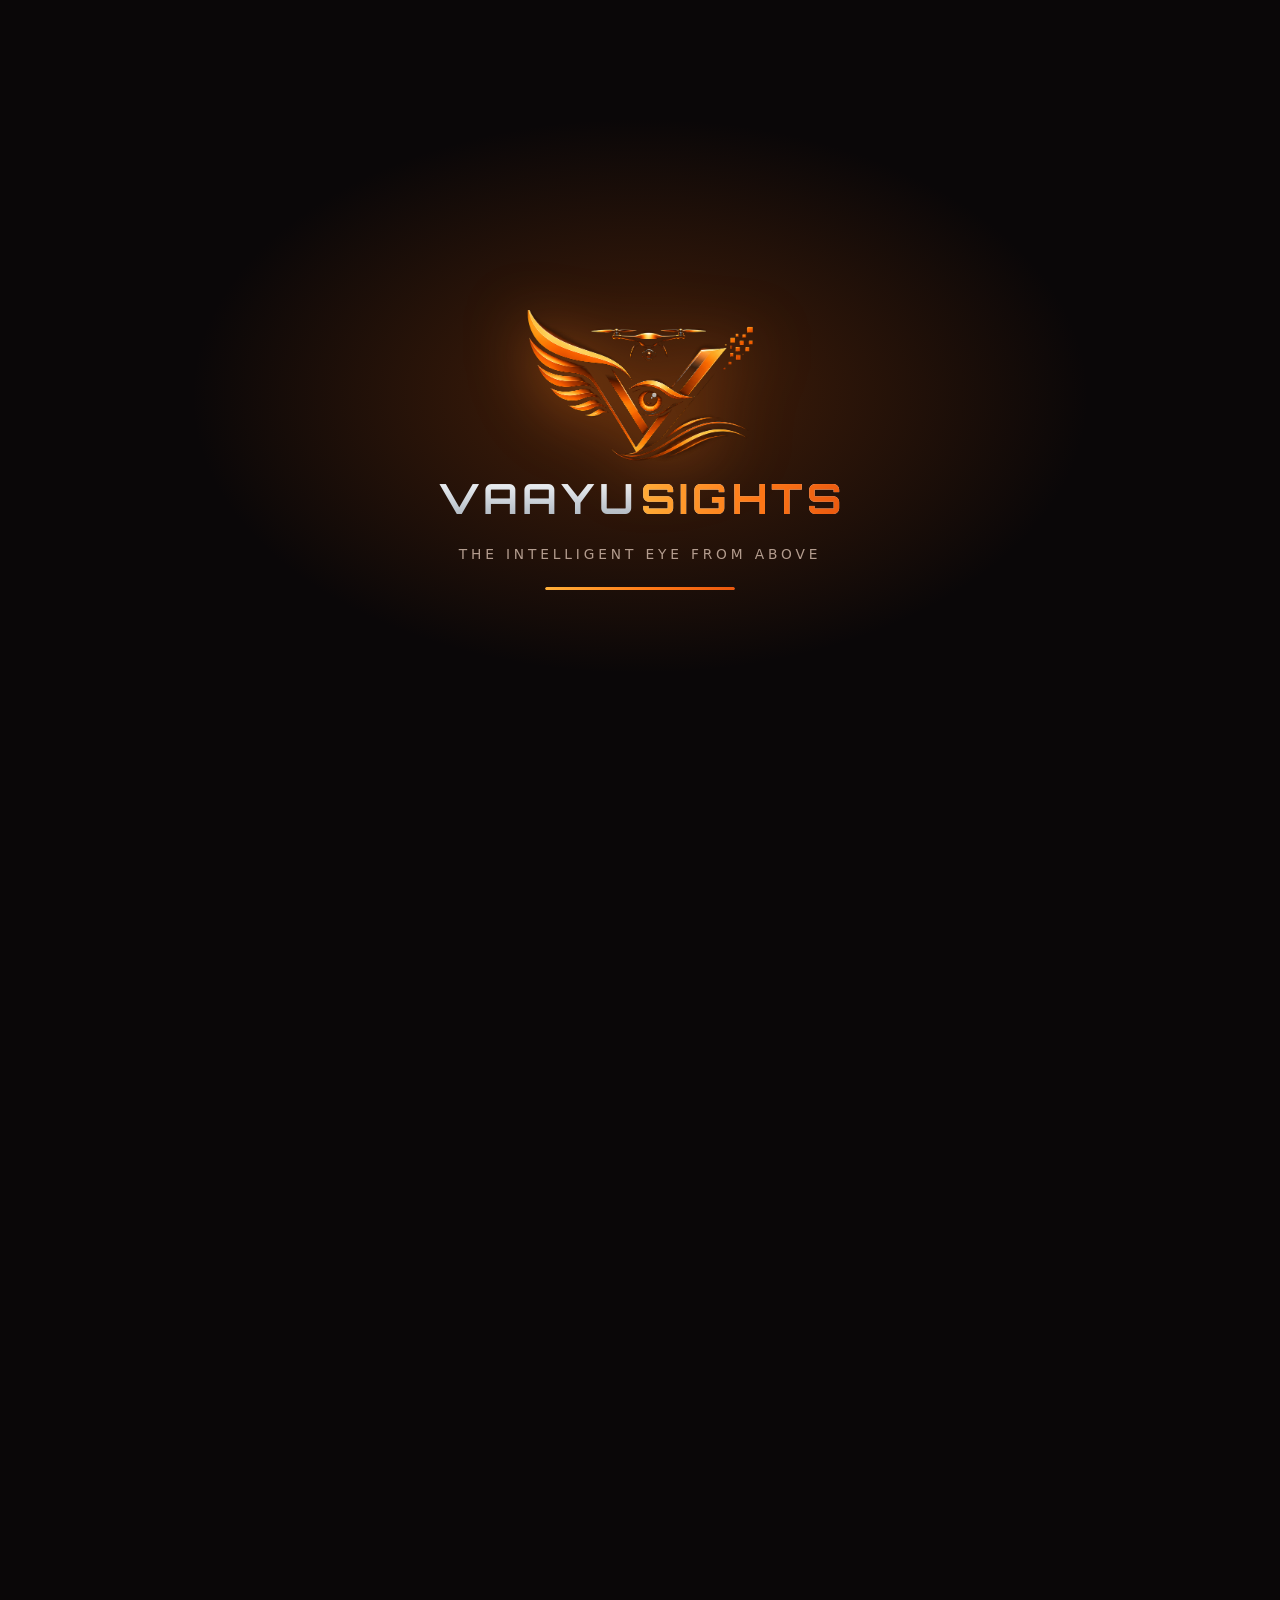
==== commit 2c02348c: "Remove the stray fragment from the emblem and recentre every asset built on it A 97-pixel sliver of " ====
--- a/index.html
+++ b/index.html
@@ -41,6 +41,12 @@
     "areaServed": {
       "@type": "Country",
       "name": "India"
+    },
+    "openingHoursSpecification": {
+      "@type": "OpeningHoursSpecification",
+      "dayOfWeek": ["Monday", "Tuesday", "Wednesday", "Thursday", "Friday"],
+      "opens": "09:00",
+      "closes": "17:00"
     },
     "knowsAbout": [
       "Drone inspection",
@@ -180,7 +186,7 @@
   <!-- Navigation -->
   <header class="nav" id="nav">
     <a href="index.html" class="brand" aria-label="VaayuSights home">
-      <img class="brand-img" src="assets/vaayusights-emblem.png" alt="" aria-hidden="true" width="77" height="40" />
+      <img class="brand-img" src="assets/vaayusights-emblem.png" alt="" aria-hidden="true" width="60" height="40" />
       <span class="brand-text">Vaayu<b>Sights</b></span>
     </a>
 
@@ -375,7 +381,7 @@
     <div class="footer-top">
       <div class="footer-brand">
         <span class="brand-lockup">
-          <img class="brand-img" src="assets/vaayusights-emblem.png" alt="VaayuSights logo" width="77" height="40" />
+          <img class="brand-img" src="assets/vaayusights-emblem.png" alt="VaayuSights logo" width="60" height="40" />
           <span class="brand-text">Vaayu<b>Sights</b></span>
         </span>
         <p>The Intelligent Eye From Above. Drone + AI solutions for renewable energy, infrastructure, industrial and commercial sectors.</p>
--- a/styles.css
+++ b/styles.css
@@ -98,7 +98,9 @@
 /* ---------------- WORDMARK LOCKUP (drone mark + live brand text) ---------------- */
 .wordmark-lockup { display: grid; justify-items: center; gap: 16px; text-align: center; }
 .wordmark-lockup .wm-mark {
-  width: min(300px, 56vw); height: auto; display: block;
+  /* Sized for the tight-cropped emblem (609x409). The earlier 300px/56vw
+     assumed the old 805x416 canvas, which carried ~196px of dead space. */
+  width: min(227px, 42vw); height: auto; display: block;
   filter: drop-shadow(0 8px 30px rgba(255, 130, 30, .5));
 }
 .wordmark {
